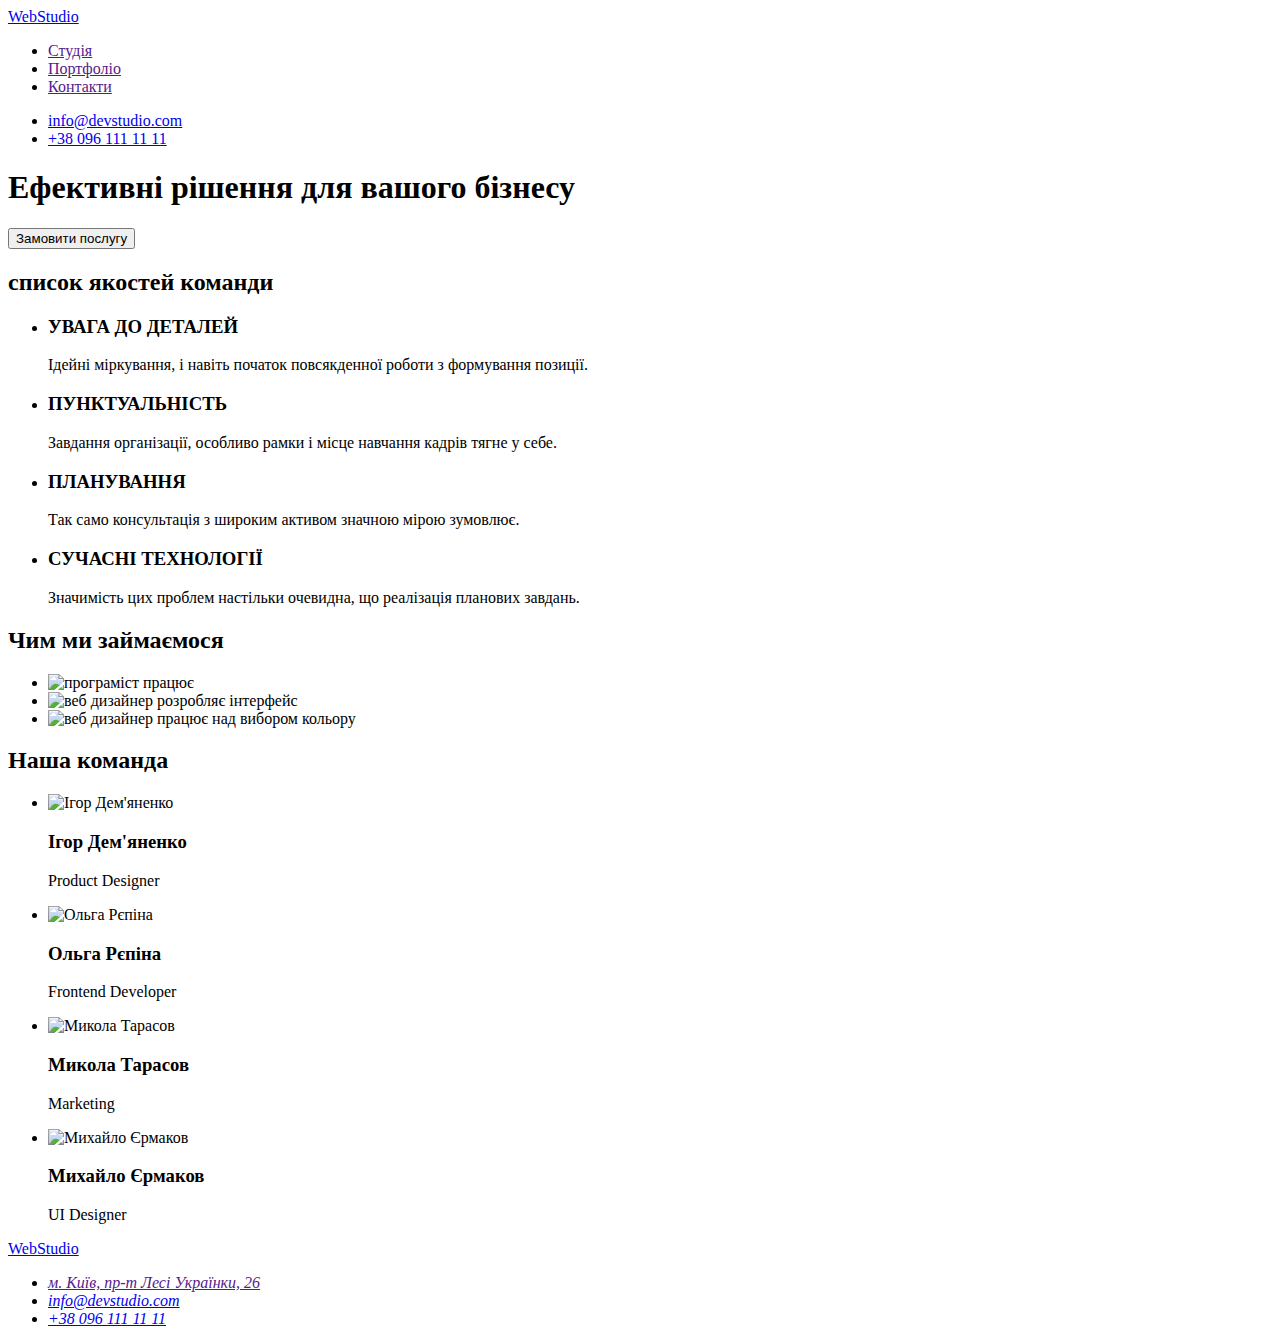
==== index.html @ 536dddaa "Update" ====
<!DOCTYPE html>
<html lang="uk">
<head>
    <meta charset="UTF-8">
    <meta http-equiv="X-UA-Compatible" content="IE=edge">
    <meta name="viewport" content="width=device-width, initial-scale=1.0">
    <link rel="stylesheet" href="./css/styles.css">
    <title>Web Studio</title>
</head>
<body>
                          <!--шапка -->

    <header class="header">       
           
           <nav>

            <a class="logo" href="index.html"><span>Web</span>Studio</a>
            
            <ul class="site-nav">
                <li><a class="heder-link" href="">Студія</a></li>
                <li><a class="heder-link" href="">Портфоліо</a></li>
                <li><a class="heder-link" href="">Контакти</a></li> 
            </ul>

           </nav>
                     
           <ul class="authorizetion-nav ">
             <li><a class="heder-link" href="malito:info@devstudio.com">info@devstudio.com</a></li>
             <li><a class="heder-link" href="tel:+380961111111">+38 096 111 11 11</a></li> 
           </ul>

    </header>

                        <!-- Герой -->

    <main class="main">

        <section class="hero">
            <h1 class="hero-title">Ефективні рішення для вашого бізнесу</h1>

            <button class="hero-button" type="button">Замовити послугу</button>

        </section>

                    <!-- список якостей команди -->

        <section class="features">

            <h2 class="features-title">список якостей команди </h2>

            <ul class="features-list">
                <li>
                    <h3 class="features-subtitle">УВАГА ДО ДЕТАЛЕЙ</h3>
                    <p class="features-text">Ідейні міркування, і навіть початок повсякденної роботи з формування позиції.</p>
                </li>

                <li>
                    <h3 class="features-subtitle">ПУНКТУАЛЬНІСТЬ</h3>
                    <p class="features-text">Завдання організації, особливо рамки і місце навчання кадрів тягне у себе.</p>
                </li>

                <li>
                    <h3 class="features-subtitle">ПЛАНУВАННЯ</h3>
                    <p class="features-text">Так само консультація з широким активом значною мірою зумовлює.</p>
                </li>

                <li>
                    <h3 class="features-subtitle">СУЧАСНІ ТЕХНОЛОГІЇ</h3>
                    <p class="features-text">Значимість цих проблем настільки очевидна, що реалізація планових завдань.</p>
                </li> 
           </ul>

        </section>

        <!-- ілюстрація робіт -->

            <section class="work">

                <h2 class="work-subtitle">Чим ми займаємося</h2>

                <ul class="work-img">
                    <li><img src="./css/images/img.jpg"
                        alt="програміст працює"
                        width="370" height="294"
                        ></li>
                    <li><img src="./css/images/img(1).jpg"
                        alt="веб дизайнер розробляє інтерфейс"
                        width="370"
                        ></li>
                    <li><img src="./css/images/img(2).jpg"
                        alt="веб дизайнер працює над вибором кольору"
                        width="370"
                        ></li>
                </ul>

            </section>

            <!-- фото імена та посада команди -->

            <section class="team">

                <h2 class="team-title">Наша команда</h2>

                <ul class="team-list">
                    <li>

                        <img class="team-img" src="./css/images/img(3).jpg" alt="Ігор Дем'яненко" width="370">

                        <h3 class="team-subtitle">Ігор Дем'яненко</h3>

                        <p class="team-text">Product Designer</p>

                    </li>

                    <li>
                        <img class="team-img" src="./css/images/img(4).jpg" alt="Ольга Рєпіна" width="370">

                        <h3 class="team-subtitle">Ольга Рєпіна</h3>

                        <p class="team-text">Frontend Developer</p>

                    </li>

                    <li>

                        <img class="team-img" src="./css/images/img(5).jpg" alt="Микола Тарасов" width="370">

                        <h3 class="team-subtitle">Микола Тарасов</h3>

                        <p class="team-text">Marketing</p>

                    </li>

                    <li>
                        <img class="team-img" src="./css/images/img(6).jpg" alt="Михайло Єрмаков" width="370">

                        <h3 class="team-subtitle">Михайло Єрмаков</h3>

                        <p class="team-text">UI Designer</p>

                    </li>
                </ul>

            </section>

    </main>

    <!-- контактна інформація -->

    <footer class="footer">
        
            <a class="footer-logo" href="index.html"><span>Web</span>Studio</a>

            <address>

            <ul class="footer-nav">
                <li><a class="footer-link" href="">м. Київ, пр-т Лесі Українки, 26</a></li>
                <li><a class="footer-link" href="malito:info@devstudio.com">info@devstudio.com</a></li>
                <li><a class="footer-link" href="tel:+380961111111">+38 096 111 11 11</a></li>
            </ul>

        </address>

    </footer>

</body>

</html>
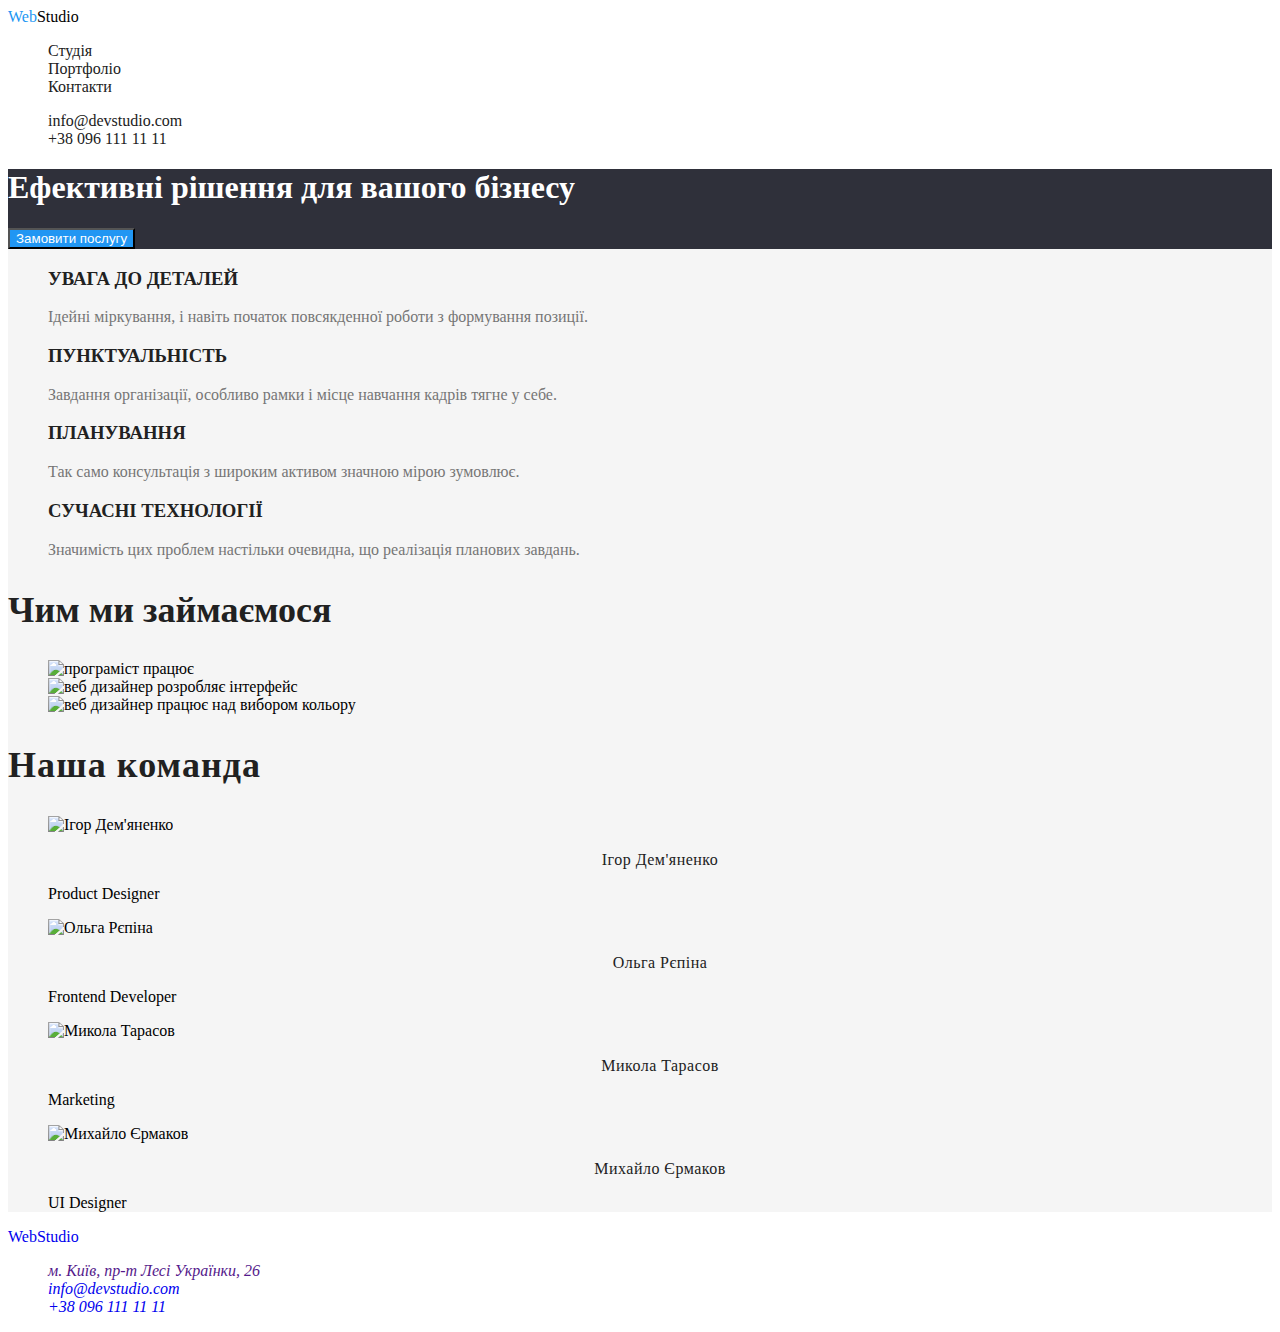
==== commit 1f7842ef: "Summary" ====
--- a/index.html
+++ b/index.html
@@ -5,6 +5,9 @@
     <meta http-equiv="X-UA-Compatible" content="IE=edge">
     <meta name="viewport" content="width=device-width, initial-scale=1.0">
     <link rel="stylesheet" href="./css/styles.css">
+    <link rel="preconnect" href="https://fonts.googleapis.com">
+    <link rel="preconnect" href="https://fonts.gstatic.com" crossorigin>
+    <link href="https://fonts.googleapis.com/css2?family=Oleo+Script&family=Raleway:wght@700&family=Roboto:wght@500&display=swap" rel="stylesheet">
     <title>Web Studio</title>
 </head>
 <body>
@@ -14,9 +17,9 @@
            
            <nav>
 
-            <a class="logo" href="index.html"><span>Web</span>Studio</a>
+            <a class="logo" href="index.html"><span class="web">Web</span>Studio</a>
             
-            <ul class="site-nav">
+            <ul class="menu-nav">
                 <li><a class="heder-link" href="">Студія</a></li>
                 <li><a class="heder-link" href="">Портфоліо</a></li>
                 <li><a class="heder-link" href="">Контакти</a></li> 
@@ -24,14 +27,14 @@
 
            </nav>
                      
-           <ul class="authorizetion-nav ">
+           <ul class="authorizetion-nav">
              <li><a class="heder-link" href="malito:info@devstudio.com">info@devstudio.com</a></li>
              <li><a class="heder-link" href="tel:+380961111111">+38 096 111 11 11</a></li> 
            </ul>
 
     </header>
 
-                        <!-- Герой -->
+                        <!-- Hero -->
 
     <main class="main">
 
@@ -76,7 +79,7 @@
 
             <section class="work">
 
-                <h2 class="work-subtitle">Чим ми займаємося</h2>
+                <h2 class="work-title">Чим ми займаємося</h2>
 
                 <ul class="work-img">
                     <li><img src="./css/images/img.jpg"
--- a/css/styles.css
+++ b/css/styles.css
@@ -0,0 +1,118 @@
+
+		 
+
+ul {
+	list-style-type: none;
+}
+
+a {
+	text-decoration: none;
+}
+
+              /* Шапка */
+
+.logo {
+	color: #000000;
+}
+
+.web {
+	color: #2196F3;
+}
+
+ .logo:hover,
+ .logo:focus,
+  .heder-link:hover {
+	color:#2196F3;
+}
+
+.menu-nav {
+	background: #FFFFFF;
+}
+
+
+.heder-link {
+	font-weight: 500;
+	color: #212121;
+}
+
+.authorizetion-nav {
+}
+
+                   /* Hero */
+.main {
+	background: #F5F5F5;
+}
+
+.hero {
+	background: #2F303A;
+}
+
+.hero-title {
+	font-weight: 900;
+		color: #FFFFFF;
+}
+
+.hero-button {
+	background-color: #2196F3;
+	color: #FFFFFF;
+}
+
+              /*features  */
+.features {
+
+}
+
+.features-title {
+	display: none;
+}
+
+.features-list{}
+
+.features-subtitle {
+	font-weight: 700;
+		color: #212121;
+}
+
+.features-text {
+	font-weight: 400;
+		color: #757575;
+}
+
+                  /*work*/
+
+.work-title {
+	font-weight: 700;
+		font-size: 36px;
+		line-height: 42px;
+		color: #212121;
+}
+
+                  /* team */
+.team {
+	background:
+}
+
+.team-title {
+	font-weight: 700;
+		font-size: 36px;
+		line-height: 42px;
+		letter-spacing: 0.03em;
+		color: #212121;
+}
+.team-subtitle {
+	font-weight: 500;
+		font-size: 16px;
+		line-height: 19px;
+		text-align: center;
+		letter-spacing: 0.03em;
+		color: #212121;
+}
+
+.text-subtitle {
+	font-weight: 400;
+		font-size: 16px;
+		line-height: 19px;
+		text-align: center;
+		letter-spacing: 0.03em;
+		color: #757575;
+}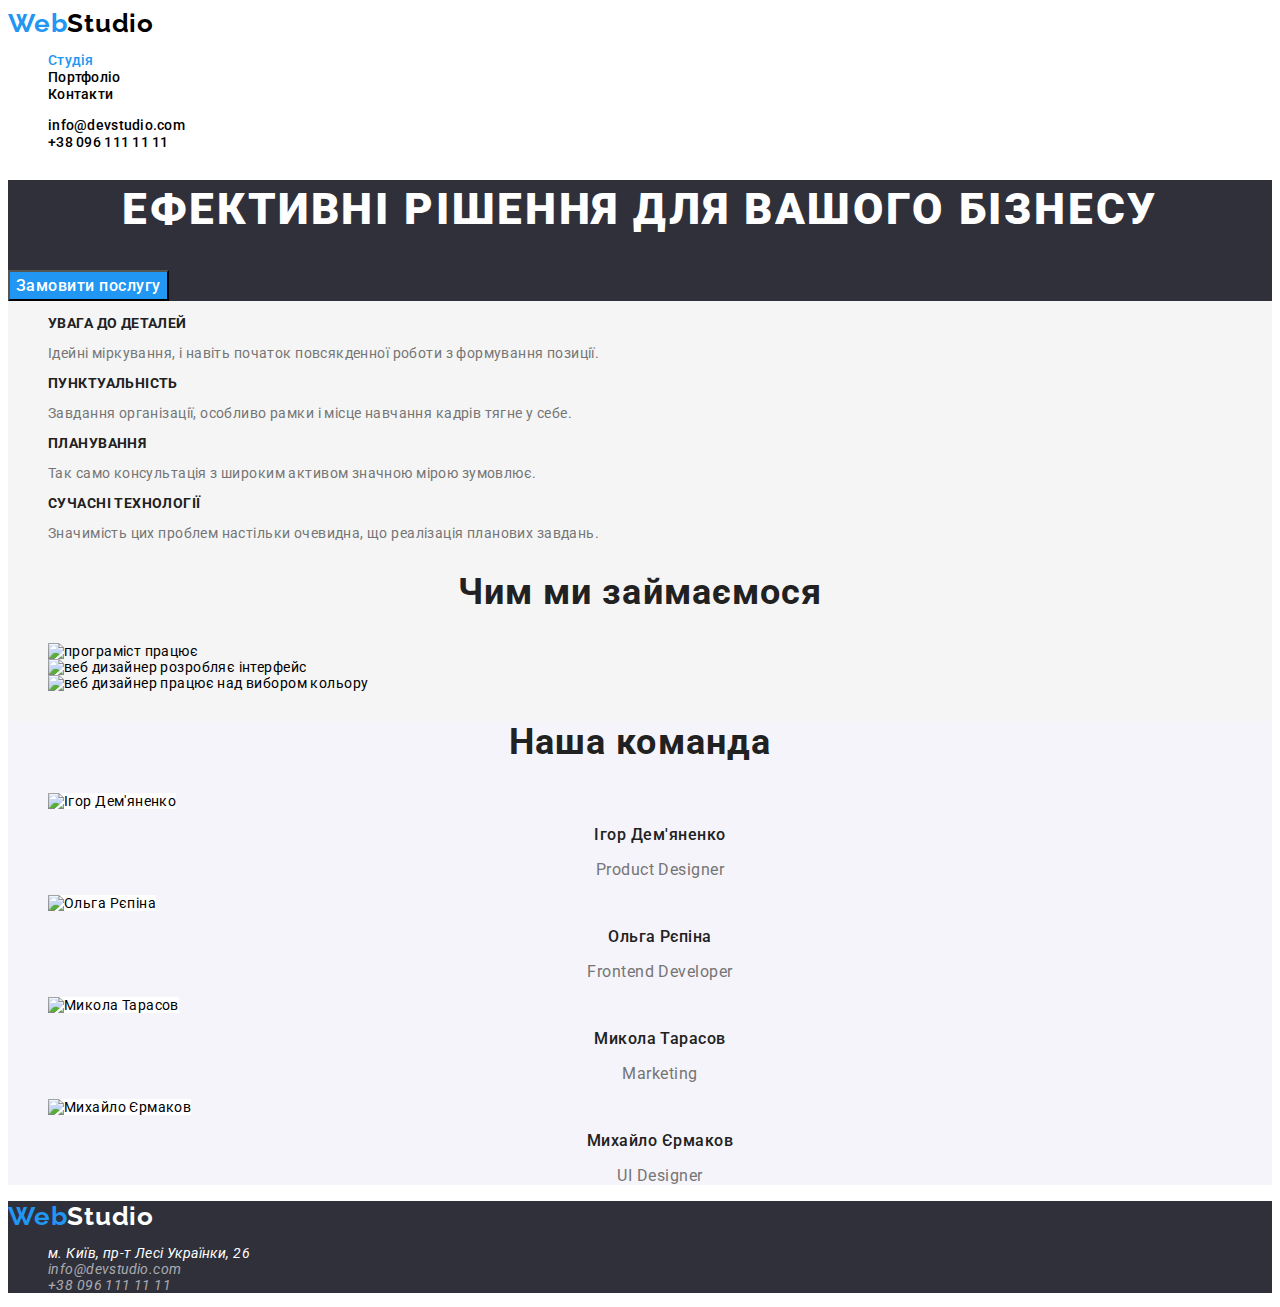
==== commit 162f1ac1: "Summary" ====
--- a/index.html
+++ b/index.html
@@ -7,7 +7,7 @@
     <link rel="stylesheet" href="./css/styles.css">
     <link rel="preconnect" href="https://fonts.googleapis.com">
     <link rel="preconnect" href="https://fonts.gstatic.com" crossorigin>
-    <link href="https://fonts.googleapis.com/css2?family=Oleo+Script&family=Raleway:wght@700&family=Roboto:wght@500&display=swap" rel="stylesheet">
+    <link href="https://fonts.googleapis.com/css2?family=Oleo+Script&family=Raleway:wght@700&family=Roboto:wght@400;500;700;900&display=swap" rel="stylesheet">
     <title>Web Studio</title>
 </head>
 <body>
@@ -20,16 +20,16 @@
             <a class="logo" href="index.html"><span class="web">Web</span>Studio</a>
             
             <ul class="menu-nav">
-                <li><a class="heder-link" href="">Студія</a></li>
-                <li><a class="heder-link" href="">Портфоліо</a></li>
-                <li><a class="heder-link" href="">Контакти</a></li> 
+                <li><a class="heder-link current" href="">Студія</a></li>
+                <li><a class="heder-link " href="./portfolio.html">Портфоліо</a></li>
+                <li><a class="heder-link " href="">Контакти</a></li> 
             </ul>
 
            </nav>
                      
            <ul class="authorizetion-nav">
-             <li><a class="heder-link" href="malito:info@devstudio.com">info@devstudio.com</a></li>
-             <li><a class="heder-link" href="tel:+380961111111">+38 096 111 11 11</a></li> 
+             <li><a class="hed-link" href="malito:info@devstudio.com">info@devstudio.com</a></li>
+             <li><a class="hed-link" href="tel:+380961111111">+38 096 111 11 11</a></li> 
            </ul>
 
     </header>
@@ -152,14 +152,14 @@
 
     <footer class="footer">
         
-            <a class="footer-logo" href="index.html"><span>Web</span>Studio</a>
+            <a class="footer-logo" href="index.html"><span class="footer-web">Web</span>Studio</a>
 
             <address>
 
             <ul class="footer-nav">
                 <li><a class="footer-link" href="">м. Київ, пр-т Лесі Українки, 26</a></li>
-                <li><a class="footer-link" href="malito:info@devstudio.com">info@devstudio.com</a></li>
-                <li><a class="footer-link" href="tel:+380961111111">+38 096 111 11 11</a></li>
+                <li><a class="foot-link" href="malito:info@devstudio.com">info@devstudio.com</a></li>
+                <li><a class="foot-link" href="tel:+380961111111">+38 096 111 11 11</a></li>
             </ul>
 
         </address>
--- a/css/styles.css
+++ b/css/styles.css
@@ -1,5 +1,26 @@
-
-		 
+:root{
+	--titel-text-color: #212121;
+	--accent-color: #2196F3;
+	--primary-text-color: #757575;
+	--primary-white-color: #FFFFFF;
+	--bg-hero-footer: #2F303A;
+	--primary-bg-color: #F5F5F5;
+	--bg-buttom-team: #F5F4FA;
+	--link-color-foot: rgba(255, 255, 255, 0.6);
+    --logo-color-prim: #000000;
+}
+body {
+
+	background-color: var(--primary-bg-color)
+
+	 color: var(--titel-text-color)
+}		
+
+body {
+	font-size: 14px;
+	font-family: 'Roboto';
+	letter-spacing: 0.03em;
+}
 
 ul {
 	list-style-type: none;
@@ -12,27 +33,64 @@
               /* Шапка */
 
 .logo {
-	color: #000000;
+	font-family: 'Raleway';
+		font-style: normal;
+		font-weight: 700;
+		font-size: 26px;
+		line-height: 1,19;
+		letter-spacing: 0.03em;
+	color: var(--logo-color-prim)
 }
 
 .web {
-	color: #2196F3;
-}
-
- .logo:hover,
- .logo:focus,
-  .heder-link:hover {
-	color:#2196F3;
+	color: var(--accent-color)
+}
+
+  .logo:focus,
+ .logo:hover{
+	color: var(--accent-color)
+}
+
+.heder-link:hover,
+ .heder-link:focus{
+	color: var(--accent-color)
+}
+
+.hed-link:hover,
+.hed-link:focus {
+	color: var(--accent-color)
 }
 
 .menu-nav {
-	background: #FFFFFF;
-}
-
+	background: var(--primary-white-color)
+}
+
+.menu-nav .heder-link.current {
+	color: var(--accent-color)
+}
 
 .heder-link {
-	font-weight: 500;
-	color: #212121;
+	font-family: 'Roboto';
+		font-style: normal;
+		font-weight: 500;
+		font-size: 14px;
+		line-height: 1.14;
+		letter-spacing: 0.02em;
+		color: var(--titel-text-color)
+	cursor: pointer;
+}
+
+
+.hed-link {
+	font-family: 'Roboto';
+		font-style: normal;
+		font-weight: 500;
+		font-size: 14px;
+		line-height: 1.14;
+		letter-spacing: 0.02em;
+		color: var(--primary-text-color)
+		cursor: pointer;
+	
 }
 
 .authorizetion-nav {
@@ -40,21 +98,39 @@
 
                    /* Hero */
 .main {
-	background: #F5F5F5;
+	background: var(--primary-bg-color)
 }
 
 .hero {
-	background: #2F303A;
+	background: var(--bg-hero-footer)
 }
 
 .hero-title {
-	font-weight: 900;
-		color: #FFFFFF;
+		font-family: 'Roboto';
+			font-style: normal;
+			font-weight: 900;
+			font-size: 44px;
+			line-height: 1.36;
+			text-align: center;
+			letter-spacing: 0.06em;
+			text-transform: uppercase;
+			color: var(--primary-white-color)
 }
 
 .hero-button {
-	background-color: #2196F3;
-	color: #FFFFFF;
+	background-color: var(--accent-color);
+	color: var(--primary-white-color)
+}
+
+.hero-button {
+	    cursor: pointer;
+		font-family: 'Roboto';
+		font-style: normal;
+		font-weight: 500;
+		font-size: 16px;
+		line-height: 1.62;
+		text-align: center;
+		letter-spacing: 0.03em;
 }
 
               /*features  */
@@ -70,49 +146,181 @@
 
 .features-subtitle {
 	font-weight: 700;
-		color: #212121;
+	font-size: 14px;
+	line-height: 1,14;
+	letter-spacing: 0.03em;
+	text-transform: uppercase;
+	color: var(--titel-text-color)
 }
 
 .features-text {
 	font-weight: 400;
-		color: #757575;
+	font-size: 14px;
+	line-height: 1,71;
+	letter-spacing: 0.03em;
+	color: var(--primary-text-color)
 }
 
                   /*work*/
 
 .work-title {
 	font-weight: 700;
-		font-size: 36px;
-		line-height: 42px;
-		color: #212121;
+	font-size: 36px;
+	line-height: 1,16;
+	text-align: center;
+	letter-spacing: 0.03em;
+	color: var(--titel-text-color)
 }
 
                   /* team */
 .team {
-	background:
+	background: var(--bg-buttom-team)
+	}
+
+.team-list {
+}
+
+.team-img {
+	background: var(--primary-white-color)
 }
 
 .team-title {
 	font-weight: 700;
-		font-size: 36px;
-		line-height: 42px;
-		letter-spacing: 0.03em;
-		color: #212121;
+	font-size: 36px;
+	line-height: 1,16;
+	text-align: center;
+	letter-spacing: 0.03em;
+
+	color: var(--titel-text-color)
 }
 .team-subtitle {
 	font-weight: 500;
 		font-size: 16px;
-		line-height: 19px;
+		line-height: 1,18;
 		text-align: center;
 		letter-spacing: 0.03em;
-		color: #212121;
-}
-
-.text-subtitle {
-	font-weight: 400;
+		color: var(--titel-text-color)
+}
+
+.team-text {
 		font-size: 16px;
-		line-height: 19px;
+		line-height: 1,18;
 		text-align: center;
 		letter-spacing: 0.03em;
-		color: #757575;
+		color: var(--primary-text-color)
+}
+
+                      /*footer  */
+.footer {
+	background: var(--bg-hero-footer)
+}
+
+.footer-logo {
+	font-family: 'Raleway';
+		font-style: normal;
+		font-weight: 700;
+		font-size: 26px;
+		line-height: 1,19;
+		letter-spacing: 0.03em;
+	color: var(--primary-white-color)
+}
+
+.footer-logo:hover,
+ .footer-logo:focus {
+	color: var(--accent-color)
+}
+
+.footer-web {
+	color: var(--accent-color)
+}
+.footer-nav {
+}
+
+ .footer-link {
+	font-size: 14px;
+	line-height: 1,71;
+	letter-spacing: 0.03em;
+	color: var(--primary-white-color)
+}
+ 
+.footer-link:hover,
+.footer-link:focus{
+	color: var(--accent-color)
+}
+.foot-link {
+	font-size: 14px;
+	line-height: 1,71;
+	letter-spacing: 0.03em;
+	color: var(--link-color-foot)
+}
+
+.foot-link:hover,
+.foot-link:focus {
+	color: var(--accent-color)
+}
+
+
+
+           /* portfolio */
+
+.portfolio {
+	background: var(--primary-bg-color)
+}
+
+ .portfolio-title {
+	display: none;
+}
+
+.button:hover,
+.button:focus {
+	background: var(--accent-color)
+}
+
+.button:hover,
+.button:focus {
+	color: var(--primary-white-color)
+}
+
+.button {
+	font-family: inherit;
+	background: var(--bg-buttom-team)
+	
+}
+
+.button {
+	border: none
+
+}
+
+.button {
+	font-weight: 500;
+	font-size: 16px;
+	line-height: 1,
+		625;
+	text-align: center;
+	letter-spacing: 0.03em;
+}
+
+.portfolio-list {
+	
+}
+
+.portfolio-img{
+	background: var(--primary-white-color)
+
+}
+
+.portfolio-subtitle {
+		font-weight: 700;
+		font-size: 18px;
+		line-height: 2;
+		letter-spacing: 0.06em;
+		color: var(--titel-text-color)
+}
+
+.portfolio-text {
+		font-size: 16px;
+		line-height: 1,87;
+		letter-spacing: 0.03em;
+		color: var(--primary-text-color)
 }